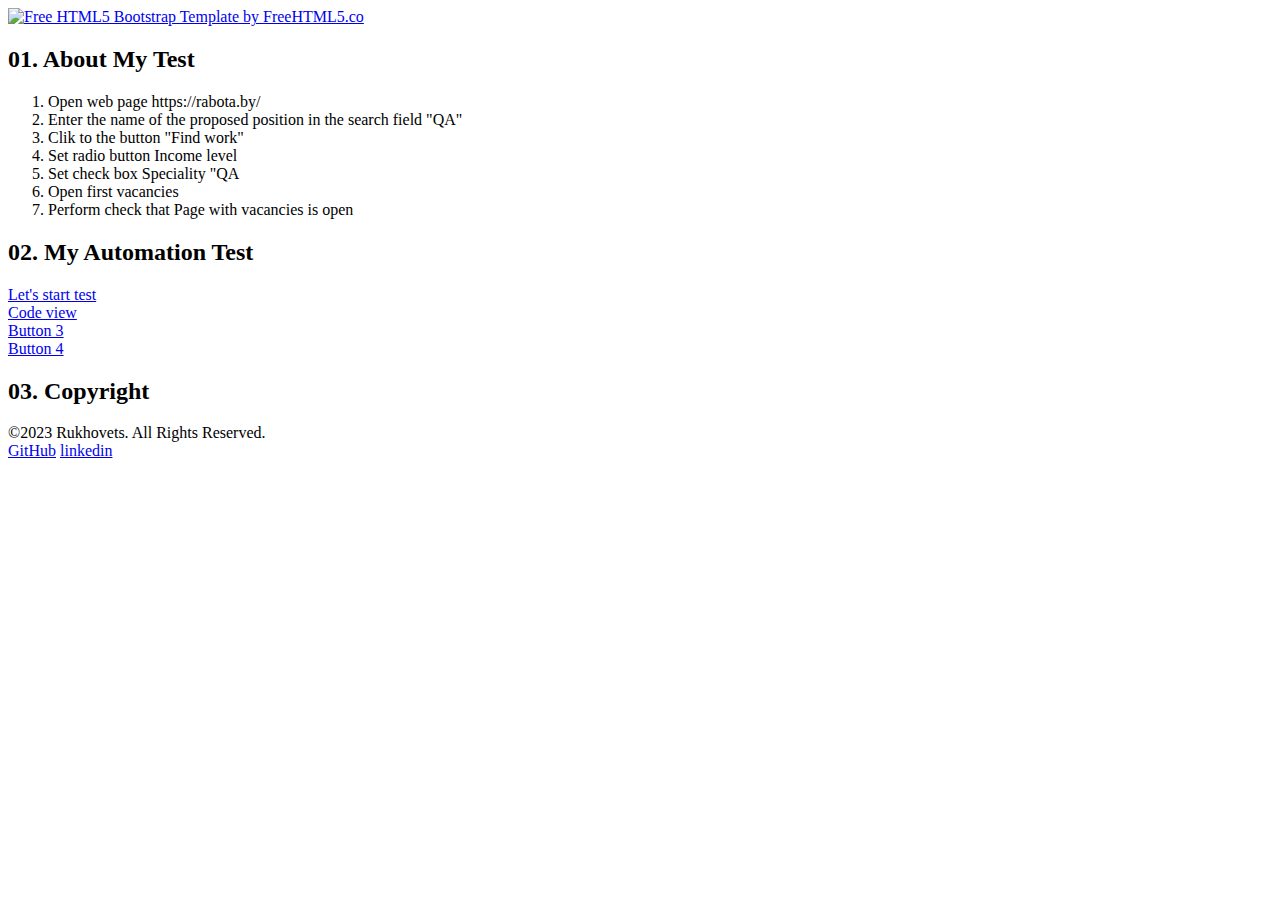
==== templates/AutomationTest.html @ 8b746a8c "Added Flask wed app" ====
<!DOCTYPE html>
<!--[if lt IE 7]>      <html class="no-js lt-ie9 lt-ie8 lt-ie7"> <![endif]-->
<!--[if IE 7]>         <html class="no-js lt-ie9 lt-ie8"> <![endif]-->
<!--[if IE 8]>         <html class="no-js lt-ie9"> <![endif]-->
<!--[if gt IE 8]><!--> <html class="no-js"> <!--<![endif]-->
	<head>
	<meta charset="utf-8">
	<meta http-equiv="X-UA-Compatible" content="IE=edge">
	<title>AutomationPage</title>
	<link rel="icon" href="static/images/icons8-ноутбук-30.png" type="static/image/png">

  <!-- 
	//////////////////////////////////////////////////////

	FREE HTML5 TEMPLATE 
	DESIGNED & DEVELOPED by FreeHTML5.co
		
	Website: 		http://freehtml5.co/
	Email: 			info@freehtml5.co
	Twitter: 		http://twitter.com/fh5co
	Facebook: 		https://www.facebook.com/fh5co

	//////////////////////////////////////////////////////
	 -->

	<!-- Place favicon.ico and apple-touch-icon.png in the root directory -->
	<link rel="shortcut icon" href="favicon.ico">
	<link href="https://fonts.googleapis.com/css?family=Source+Code+Pro" rel="stylesheet">
	
	<!-- Animate.css -->
	<link rel="stylesheet" href="static/css/animate.css">
	<!-- Icomoon Icon Fonts-->
	<link rel="stylesheet" href="static/css/icomoon.css">
	<!-- Bootstrap  -->
	<link rel="stylesheet" href="static/css/bootstrap.css">
	<!-- Theme style  -->
	<link rel="stylesheet" href="static/css/style.css">

	<!-- Magnific Popup -->
	<link rel="stylesheet" href="static/css/magnific-popup.css">
	

	<!-- Modernizr JS -->
	<script src="static/js/modernizr-2.6.2.min.js"></script>
	<!-- FOR IE9 below -->
	<!--[if lt IE 9]>
	<script src="static/js/respond.min.js"></script>
	<![endif]-->

	</head>
	<body>
	
	<div id="fh5co-header" style="background-image: url(static/images/polygon.png);" data-stellar-background-ratio="0.5">
		<div class="overlay"></div>
		<div class="bio-photo text-center">
			<a href="/"><img src="static/images/person_2.jpg" alt="Free HTML5 Bootstrap Template by FreeHTML5.co"></a>
		</div>
	</div>

	<div id="fh5co-main">
				<div class="fh5co-section">
			<div class="container">
				<div class="row">
					<div class="col-md-4 col-sm-4 col-xs-12 section-heading">
						<h2>01. About My Test</h2>
					</div>
					<div class="col-md-8 col-sm-8 col-xs-12">
						<div class="row">
							<div class="col-md-12">
							<p>
								<ol>
								  <li>Open web page https://rabota.by/</li>
								  <li>Enter the name of the proposed position in the search field "QA"</li>
								  <li>Clik to the button "Find work"</li>
								  <li>Set radio button Income level</li>
								  <li>Set check box Speciality "QA</li>
								  <li>Open first vacancies</li>
								  <li>Perform check that Page with vacancies is open</li>
								</ol>
							</p>
						</div>
					</div>
				</div>
			</div>
		</div>

		<!-- END .fh5co-section -->

		<div class="fh5co-section fh5co-works">
		  <div class="container">
			<div class="row">
			  <div class="col-md-4 col-sm-4 col-xs-12 section-heading">
				<h2>02. My Automation Test</h2>
			  </div>
			  <div class="col-md-8 col-sm-8 col-xs-12">
				<div class="row">
				  <div class="col-md-6 col-sm-6 col-xs-6 work animate-box">
					<a href="/run" title="Button 1" class="btn btn-primary">Let's start test</a>
				  </div>
				  <div class="col-md-6 col-sm-6 col-xs-6 work animate-box">
					<a href="https://github.com/r-egor/step-learn" target="_blank"title="Button 2" class="btn btn-primary">Code view</a>
				  </div>
				  <div class="col-md-6 col-sm-6 col-xs-6 work animate-box">
					<a href="#" title="Button 3" class="btn btn-primary">Button 3</a>
				  </div>
				  <div class="col-md-6 col-sm-6 col-xs-6 work animate-box">
					<a href="#" title="Button 4" class="btn btn-primary">Button 4</a>
				  </div>
				</div>
			  </div>
			</div>
		  </div>
		</div>


		<!-- END .fh5co-section -->


		<div class="fh5co-section">
			<div class="container">
				<div class="row">
					<div class="col-md-4 col-sm-4 col-xs-12 section-heading">
						<h2>03. Copyright</h2>
					</div>
					<div class="col-md-8 col-sm-8 col-xs-12">
						<div class="col-md-12">
							<p>&copy;2023 Rukhovets. All Rights Reserved.
								<br><a href="https://github.com/r-egor" target="_blank">GitHub</a>
								<a href="https://www.linkedin.com/in/rukhovets/" target="_blank">linkedin</a>
						</div>
					</div>
				</div>
			</div>
		</div>

		<!-- END .fh5co-section -->


	

	</div>


	<!-- jQuery -->
	<script src="static/js/jquery.min.js"></script>
	<!-- jQuery Easing -->
	<script src="static/js/jquery.easing.1.3.js"></script>
	<!-- Bootstrap -->
	<script src="static/js/bootstrap.min.js"></script>

	<!-- Stellar -->
	<script src="static/js/jquery.stellar.min.js"></script>

	<!-- Waypoints -->
	<script src="static/js/jquery.waypoints.min.js"></script>

	<!-- Magnific Popup -->
	<script src="static/js/jquery.magnific-popup.min.js"></script>
	<script src="static/js/magnific-popup-options.js"></script>
	
	<!-- MAIN JS -->
	<script src="static/js/main.js"></script>

	</body>
</html>
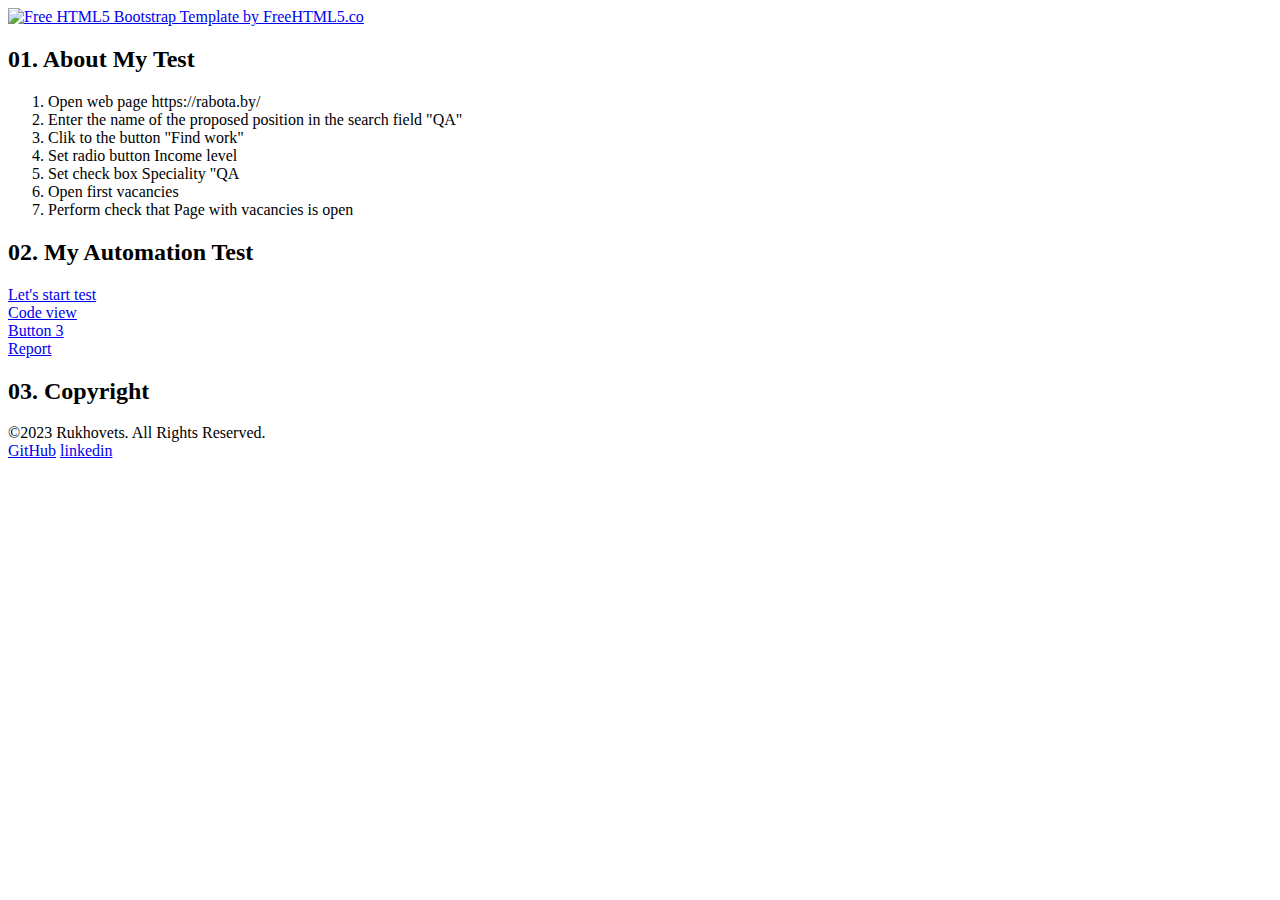
==== commit ad670dbf: "FIXed issues" ====
--- a/templates/AutomationTest.html
+++ b/templates/AutomationTest.html
@@ -96,16 +96,16 @@
 			  <div class="col-md-8 col-sm-8 col-xs-12">
 				<div class="row">
 				  <div class="col-md-6 col-sm-6 col-xs-6 work animate-box">
-					<a href="/run" title="Button 1" class="btn btn-primary">Let's start test</a>
+					<a href="/run" title="Start test" class="btn btn-primary">Let's start test</a>
 				  </div>
 				  <div class="col-md-6 col-sm-6 col-xs-6 work animate-box">
-					<a href="https://github.com/r-egor/step-learn" target="_blank"title="Button 2" class="btn btn-primary">Code view</a>
+					<a href="https://github.com/r-egor/step-learn" target="_blank"title="Code view" class="btn btn-primary">Code view</a>
 				  </div>
 				  <div class="col-md-6 col-sm-6 col-xs-6 work animate-box">
 					<a href="#" title="Button 3" class="btn btn-primary">Button 3</a>
 				  </div>
 				  <div class="col-md-6 col-sm-6 col-xs-6 work animate-box">
-					<a href="#" title="Button 4" class="btn btn-primary">Button 4</a>
+					<a href="/runallure" title="Report allure" class="btn btn-primary">Report</a>
 				  </div>
 				</div>
 			  </div>
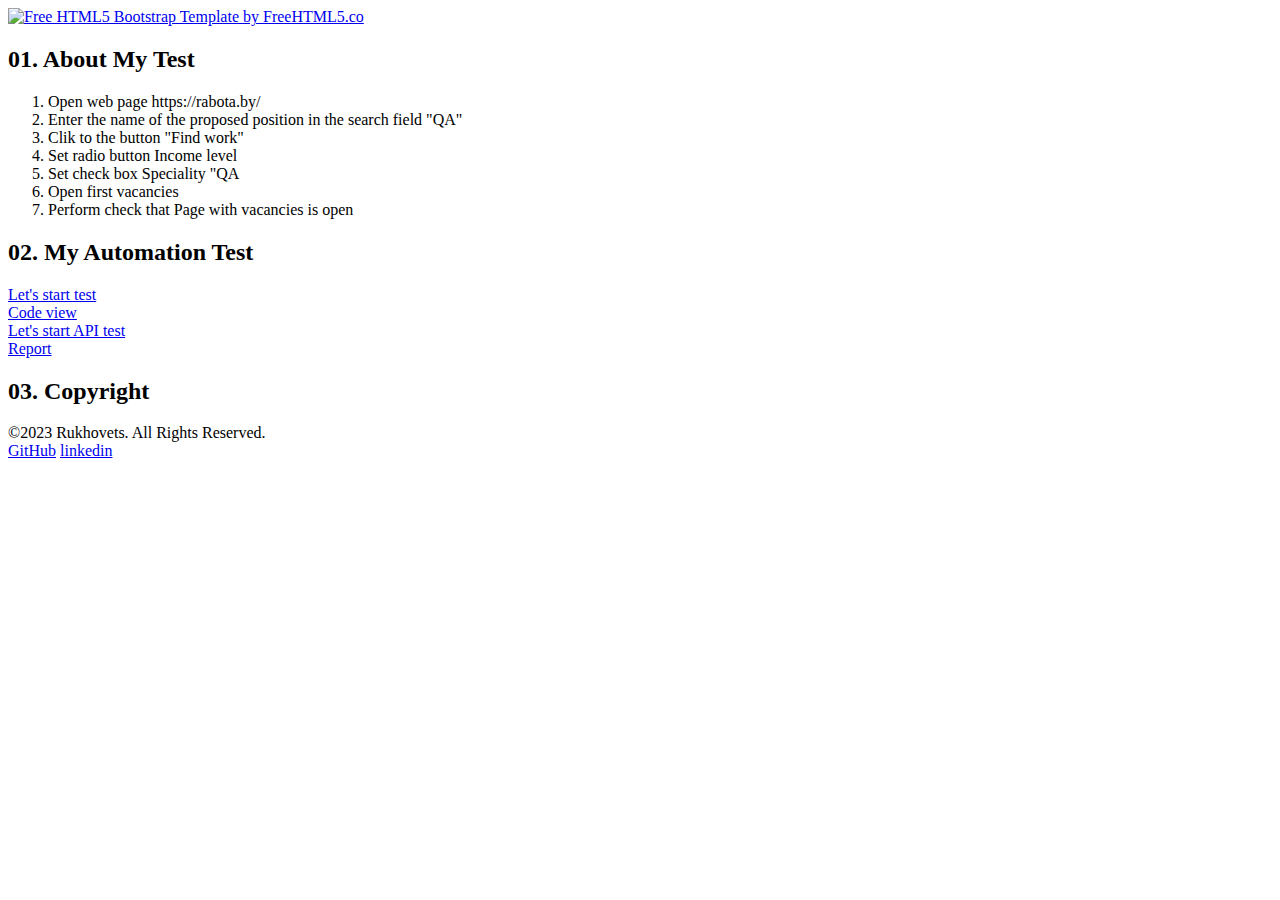
==== commit 8b37c602: "Added API test and more improvment" ====
--- a/templates/AutomationTest.html
+++ b/templates/AutomationTest.html
@@ -102,7 +102,7 @@
 					<a href="https://github.com/r-egor/step-learn" target="_blank"title="Code view" class="btn btn-primary">Code view</a>
 				  </div>
 				  <div class="col-md-6 col-sm-6 col-xs-6 work animate-box">
-					<a href="#" title="Button 3" class="btn btn-primary">Button 3</a>
+					<a href="/run_api" title="Start API test" class="btn btn-primary">Let's start API test</a>
 				  </div>
 				  <div class="col-md-6 col-sm-6 col-xs-6 work animate-box">
 					<a href="/runallure" title="Report allure" class="btn btn-primary">Report</a>
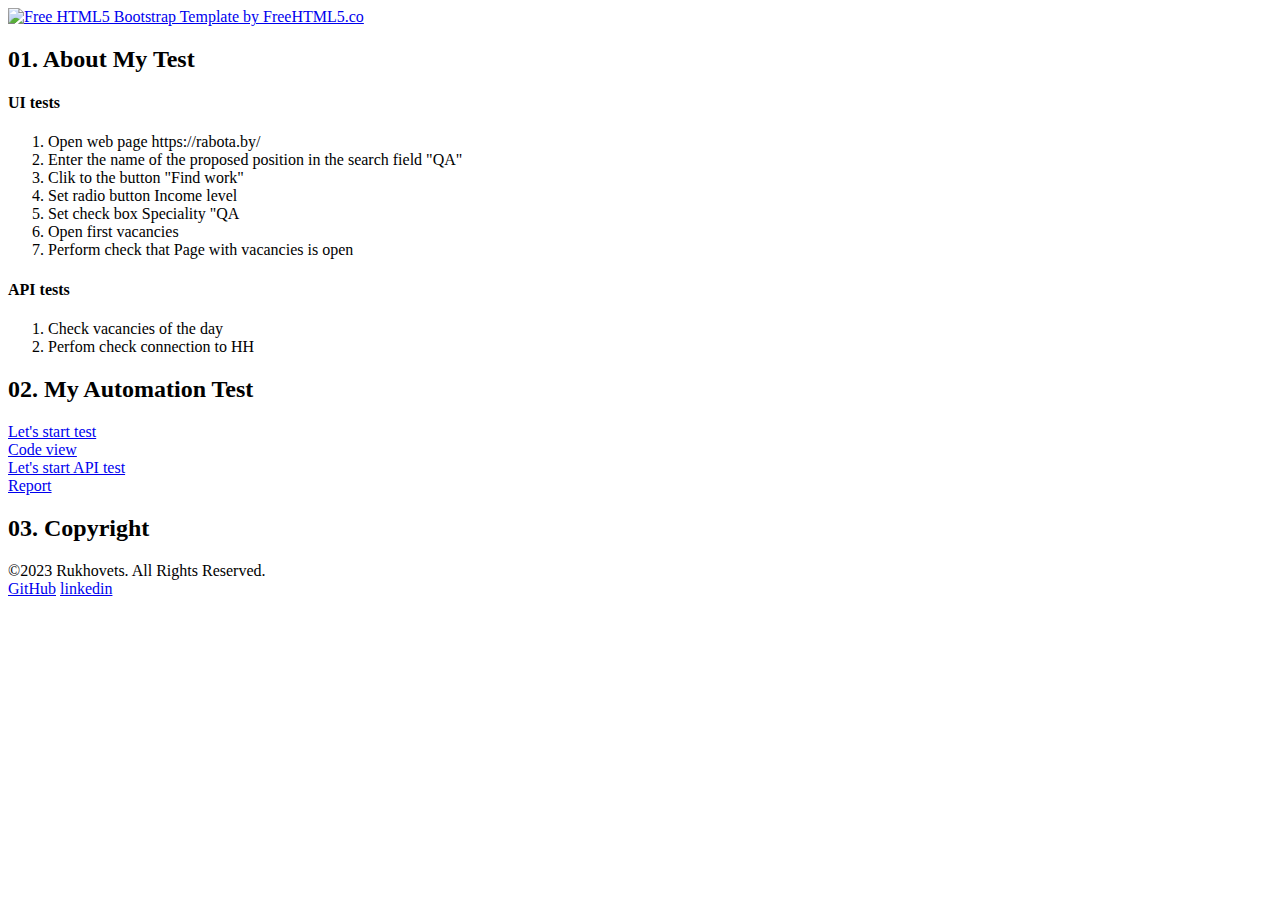
==== commit 1ae22e5e: "Fixed minor issue and more improvement" ====
--- a/templates/AutomationTest.html
+++ b/templates/AutomationTest.html
@@ -69,6 +69,7 @@
 						<div class="row">
 							<div class="col-md-12">
 							<p>
+								<h4> UI tests </h4>
 								<ol>
 								  <li>Open web page https://rabota.by/</li>
 								  <li>Enter the name of the proposed position in the search field "QA"</li>
@@ -77,6 +78,11 @@
 								  <li>Set check box Speciality "QA</li>
 								  <li>Open first vacancies</li>
 								  <li>Perform check that Page with vacancies is open</li>
+								</ol>
+								<h4> API tests </h4>
+								<ol>
+								  <li>Check vacancies of the day</li>
+								  <li>Perfom check connection to HH</li>
 								</ol>
 							</p>
 						</div>
